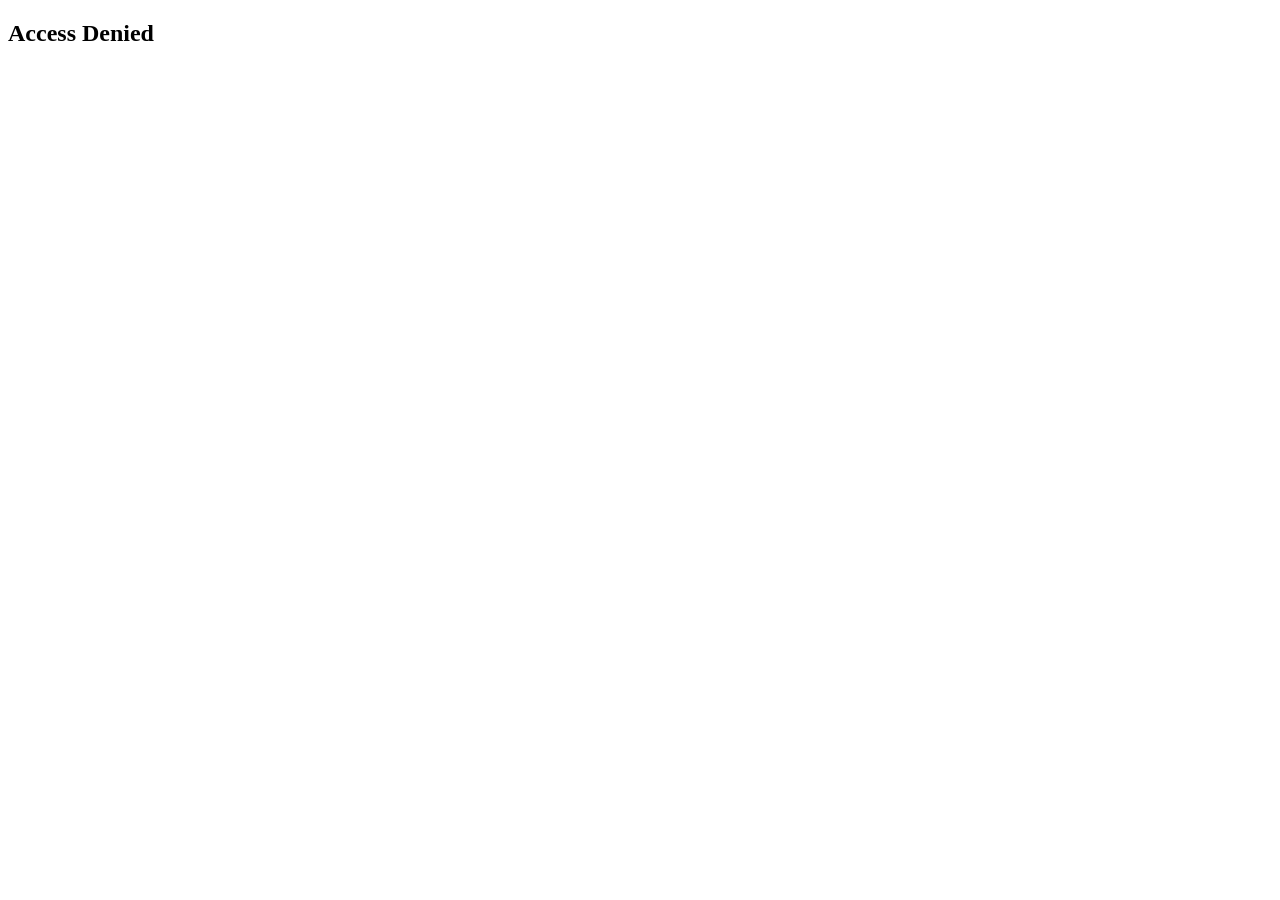
==== admin.html @ 8673938b "admin.html" ====
<!DOCTYPE html>
<html>
<head>
  <title>Admin Panel</title>
</head>
<body>

<h2>Admin Panel</h2>
<p>Create Agent Only</p>

<input id="username" placeholder="Agent Username"><br><br>
<input id="password" placeholder="Password"><br><br>

<button onclick="createAgent()">Create Agent</button>

<hr>

<h3>Agent List</h3>
<div id="list"></div>

<script>

// access check
if(localStorage.getItem("role") !== "admin"){
  document.body.innerHTML = "<h2>Access Denied</h2>";
}

// load agents
load();

function createAgent(){

let u = document.getElementById("username").value;
let p = document.getElementById("password").value;

let users = JSON.parse(localStorage.getItem("users")) || [];

// add agent
users.push({
  username: u,
  password: p,
  role: "agent",
  createdBy: "admin",
  status: "approved"
});

localStorage.setItem("users", JSON.stringify(users));

alert("Agent Created");

load();
}

function load(){

let users = JSON.parse(localStorage.getItem("users")) || [];
let box = document.getElementById("list");

box.innerHTML = "";

users.forEach(u=>{
  if(u.role === "agent"){
    box.innerHTML += `
      <p>${u.username}</p>
    `;
  }
});

}

</script>

</body>
</html>
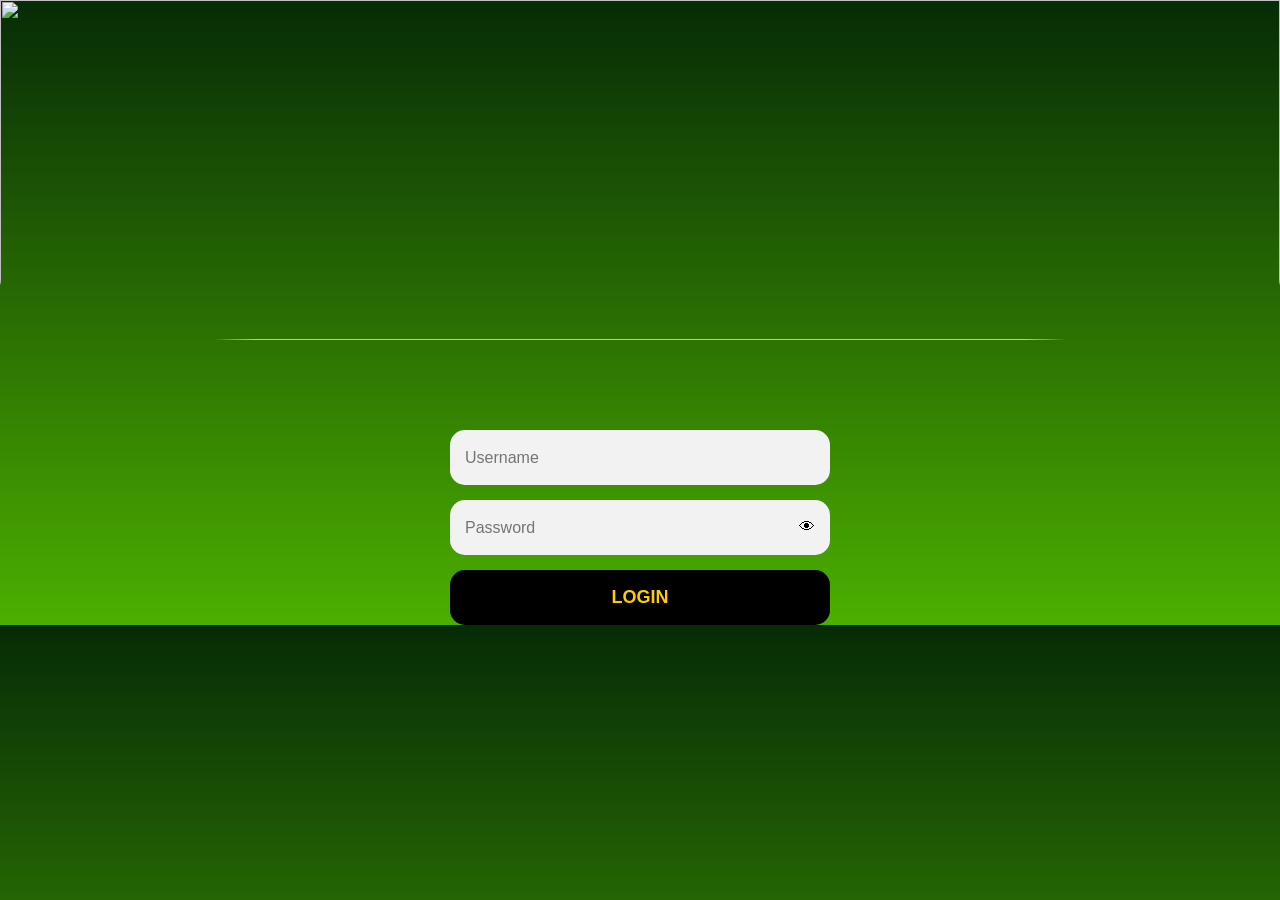
==== commit 29475e18: "Update admin.html" ====
--- a/admin.html
+++ b/admin.html
@@ -1,57 +1,102 @@
 <!DOCTYPE html>
 <html>
 <head>
-  <title>Admin Panel</title>
+<title>Admin Panel</title>
+<style>
+body{
+font-family:Arial;
+background:#f5f5f5;
+padding:20px;
+}
+
+h2{
+color:#333;
+}
+
+input{
+width:100%;
+padding:10px;
+margin:8px 0;
+border-radius:8px;
+border:1px solid #ccc;
+}
+
+button{
+padding:10px;
+width:100%;
+background:black;
+color:#ffcc00;
+border:none;
+border-radius:8px;
+cursor:pointer;
+}
+
+.box{
+background:white;
+padding:15px;
+border-radius:10px;
+margin-top:20px;
+}
+</style>
 </head>
+
 <body>
 
 <h2>Admin Panel</h2>
 <p>Create Agent Only</p>
 
-<input id="username" placeholder="Agent Username"><br><br>
-<input id="password" placeholder="Password"><br><br>
+<div class="box">
 
-<button onclick="createAgent()">Create Agent</button>
+<input id="username" placeholder="Agent Username">
+<input id="password" placeholder="Password">
 
-<hr>
+<button onclick="create()">Create Agent</button>
 
+</div>
+
+<div class="box">
 <h3>Agent List</h3>
 <div id="list"></div>
+</div>
 
 <script>
 
-// access check
-if(localStorage.getItem("role") !== "admin"){
-  document.body.innerHTML = "<h2>Access Denied</h2>";
+// login check
+let role = localStorage.getItem("role");
+if(role !== "admin"){
+alert("Access Denied");
+location.href = "index.html";
 }
 
-// load agents
-load();
-
-function createAgent(){
+// create agent
+function create(){
 
 let u = document.getElementById("username").value;
 let p = document.getElementById("password").value;
 
+if(u === "" || p === ""){
+alert("Fill all fields");
+return;
+}
+
 let users = JSON.parse(localStorage.getItem("users")) || [];
 
-// add agent
 users.push({
-  username: u,
-  password: p,
-  role: "agent",
-  createdBy: "admin",
-  status: "approved"
+username: u,
+password: p,
+role: "agent",
+createdBy: "admin"
 });
 
 localStorage.setItem("users", JSON.stringify(users));
 
 alert("Agent Created");
 
-load();
+show();
 }
 
-function load(){
+// show list
+function show(){
 
 let users = JSON.parse(localStorage.getItem("users")) || [];
 let box = document.getElementById("list");
@@ -59,14 +104,14 @@
 box.innerHTML = "";
 
 users.forEach(u=>{
-  if(u.role === "agent"){
-    box.innerHTML += `
-      <p>${u.username}</p>
-    `;
-  }
+if(u.role === "agent"){
+box.innerHTML += `<p>👤 ${u.username}</p>`;
+}
 });
 
 }
+
+show();
 
 </script>
 
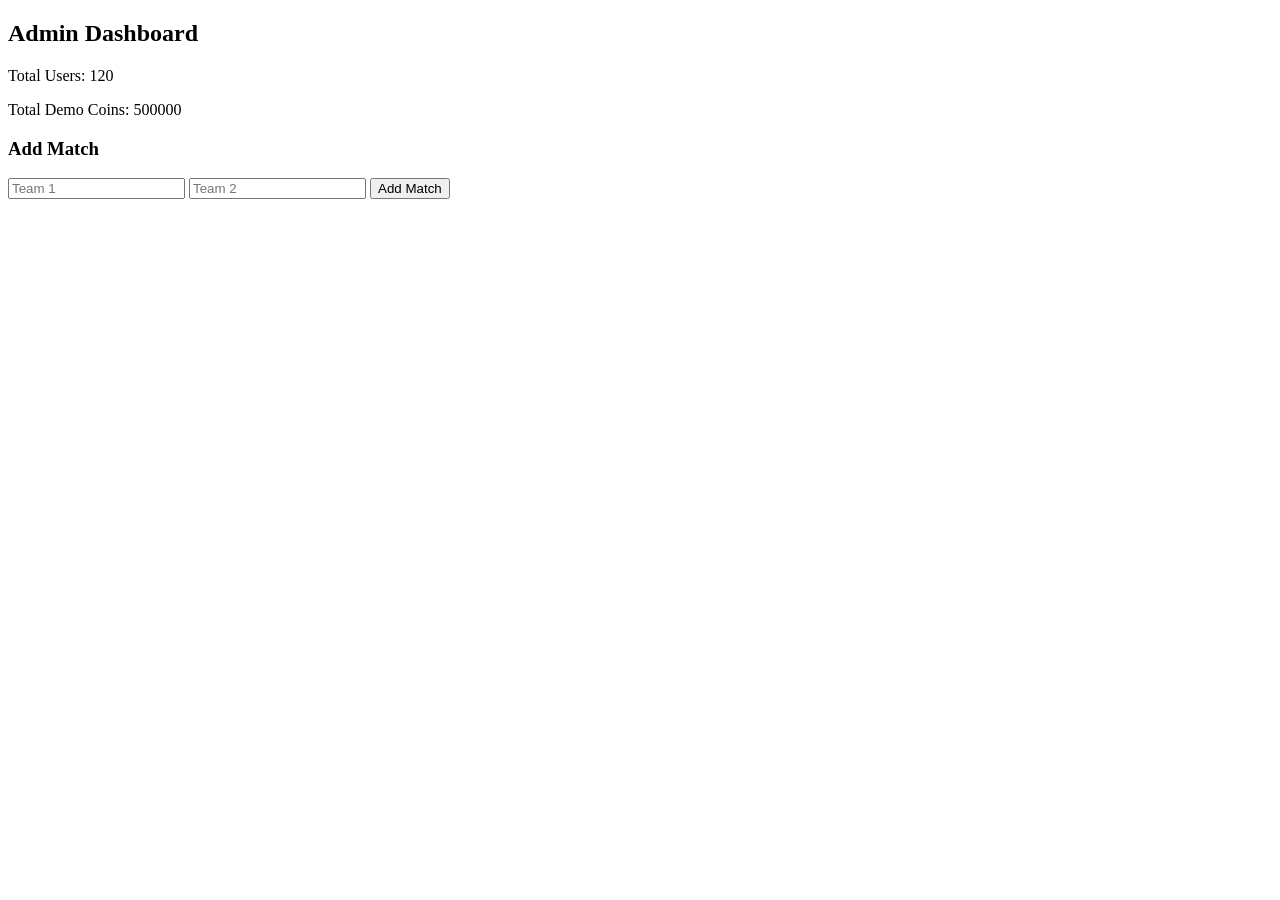
==== commit 7b5d1da6: "Update admin.html" ====
--- a/admin.html
+++ b/admin.html
@@ -1,119 +1,29 @@
 <!DOCTYPE html>
 <html>
 <head>
-<title>Admin Panel</title>
-<style>
-body{
-font-family:Arial;
-background:#f5f5f5;
-padding:20px;
-}
-
-h2{
-color:#333;
-}
-
-input{
-width:100%;
-padding:10px;
-margin:8px 0;
-border-radius:8px;
-border:1px solid #ccc;
-}
-
-button{
-padding:10px;
-width:100%;
-background:black;
-color:#ffcc00;
-border:none;
-border-radius:8px;
-cursor:pointer;
-}
-
-.box{
-background:white;
-padding:15px;
-border-radius:10px;
-margin-top:20px;
-}
-</style>
+  <title>Admin Panel</title>
+  <link rel="stylesheet" href="style.css">
 </head>
-
 <body>
 
-<h2>Admin Panel</h2>
-<p>Create Agent Only</p>
+<div class="container">
 
-<div class="box">
+  <div class="card">
+    <h2>Admin Dashboard</h2>
+    <p>Total Users: 120</p>
+    <p>Total Demo Coins: 500000</p>
+  </div>
 
-<input id="username" placeholder="Agent Username">
-<input id="password" placeholder="Password">
+  <div class="card">
+    <h3>Add Match</h3>
 
-<button onclick="create()">Create Agent</button>
+    <input placeholder="Team 1">
+    <input placeholder="Team 2">
+
+    <button>Add Match</button>
+  </div>
 
 </div>
 
-<div class="box">
-<h3>Agent List</h3>
-<div id="list"></div>
-</div>
-
-<script>
-
-// login check
-let role = localStorage.getItem("role");
-if(role !== "admin"){
-alert("Access Denied");
-location.href = "index.html";
-}
-
-// create agent
-function create(){
-
-let u = document.getElementById("username").value;
-let p = document.getElementById("password").value;
-
-if(u === "" || p === ""){
-alert("Fill all fields");
-return;
-}
-
-let users = JSON.parse(localStorage.getItem("users")) || [];
-
-users.push({
-username: u,
-password: p,
-role: "agent",
-createdBy: "admin"
-});
-
-localStorage.setItem("users", JSON.stringify(users));
-
-alert("Agent Created");
-
-show();
-}
-
-// show list
-function show(){
-
-let users = JSON.parse(localStorage.getItem("users")) || [];
-let box = document.getElementById("list");
-
-box.innerHTML = "";
-
-users.forEach(u=>{
-if(u.role === "agent"){
-box.innerHTML += `<p>👤 ${u.username}</p>`;
-}
-});
-
-}
-
-show();
-
-</script>
-
 </body>
 </html>
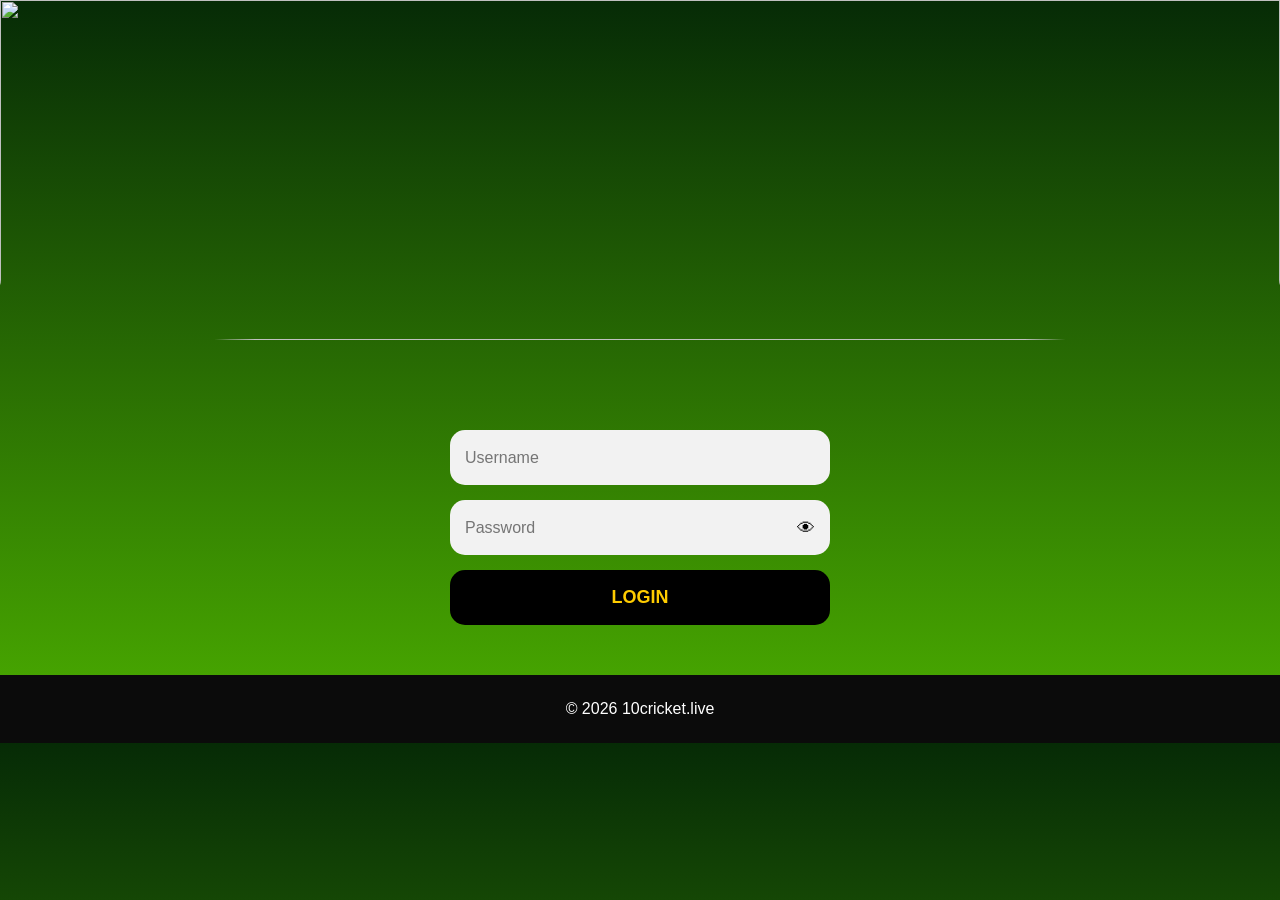
==== commit 72e80185: "Create admin.html" ====
--- a/admin.html
+++ b/admin.html
@@ -1,29 +1,28 @@
 <!DOCTYPE html>
 <html>
 <head>
-  <title>Admin Panel</title>
-  <link rel="stylesheet" href="style.css">
+<title>Admin Dashboard</title>
 </head>
 <body>
 
-<div class="container">
+<h1>🧑 Admin Dashboard</h1>
 
-  <div class="card">
-    <h2>Admin Dashboard</h2>
-    <p>Total Users: 120</p>
-    <p>Total Demo Coins: 500000</p>
-  </div>
+<p>Manage Sub Admin & Agents</p>
 
-  <div class="card">
-    <h3>Add Match</h3>
+<button onclick="logout()">Logout</button>
 
-    <input placeholder="Team 1">
-    <input placeholder="Team 2">
+<script>
+let role = localStorage.getItem("role");
 
-    <button>Add Match</button>
-  </div>
+if(role !== "admin"){
+  window.location.href = "login.html";
+}
 
-</div>
+function logout(){
+localStorage.removeItem("role");
+window.location.href = "login.html";
+}
+</script>
 
 </body>
 </html>
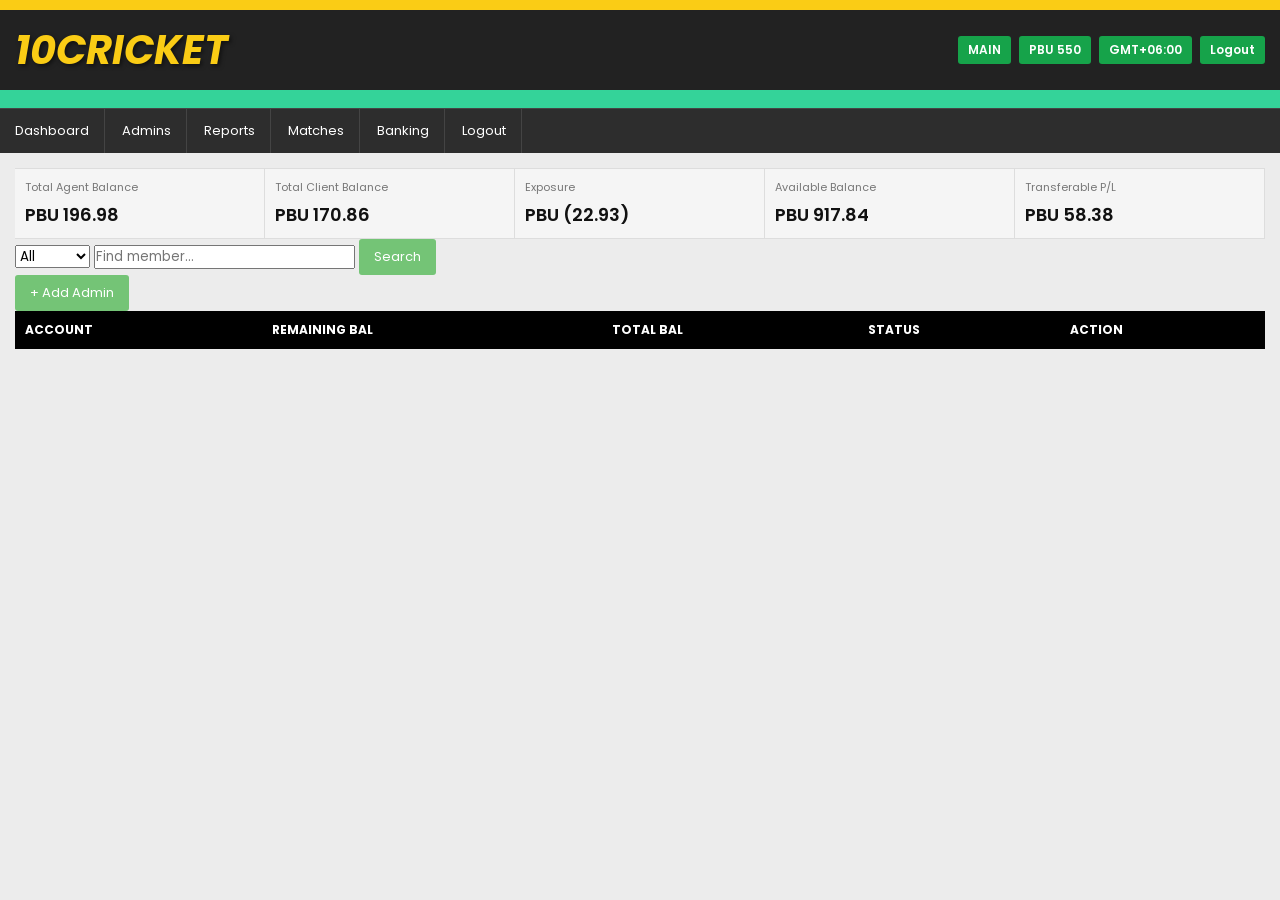
==== commit 03048894: "Update admin.html" ====
--- a/admin.html
+++ b/admin.html
@@ -1,27 +1,495 @@
 <!DOCTYPE html>
-<html>
+<html lang="en">
 <head>
-<title>Admin Dashboard</title>
+<meta charset="UTF-8" />
+<meta name="viewport" content="width=device-width, initial-scale=1.0" />
+<title>10Cricket Admin</title>
+<link href="https://fonts.googleapis.com/css2?family=Poppins:wght@300;400;500;600&display=swap" rel="stylesheet">
+
+<style>
+*{
+margin:0;
+padding:0;
+box-sizing:border-box;
+font-family:'Poppins',sans-serif;
+}
+
+body{
+background:#ececec;
+}
+
+.top-yellow{
+height:10px;
+background:#facc15;
+}
+
+.topbar{
+background:#222;
+padding:10px 15px;
+display:flex;
+justify-content:space-between;
+align-items:center;
+flex-wrap:wrap;
+}
+
+.logo{
+font-size:40px;
+font-weight:700;
+color:#facc15;
+font-style:italic;
+text-shadow:2px 2px 4px rgba(0,0,0,0.5);
+}
+
+.top-right{
+display:flex;
+gap:8px;
+flex-wrap:wrap;
+}
+
+.top-box{
+background:#16a34a;
+color:white;
+padding:5px 10px;
+border-radius:3px;
+font-size:12px;
+font-weight:600;
+}
+
+.navbar{
+background:#2d2d2d;
+display:flex;
+flex-wrap:wrap;
+gap:2px;
+padding:0;
+border-top:1px solid #444;
+}
+
+.navbar button{
+background:#2d2d2d;
+color:white;
+border:none;
+padding:12px 15px;
+cursor:pointer;
+font-size:13px;
+border-right:1px solid #444;
+}
+
+.navbar button:hover{
+background:#16a34a;
+}
+
+.green-line{
+height:18px;
+background:#34d399;
+}
+
+.summary{
+display:grid;
+grid-template-columns:repeat(auto-fit,minmax(160px,1fr));
+background:#f5f5f5;
+border-top:1px solid #ddd;
+border-bottom:1px solid #ddd;
+}
+
+.summary-box{
+padding:10px;
+border-right:1px solid #ddd;
+}
+
+.summary-box p{
+font-size:11px;
+color:#777;
+margin-bottom:5px;
+}
+
+.summary-box h3{
+font-size:18px;
+font-weight:600;
+color:#111;
+}
+
+.main{
+padding:15px;
+}
+
+.panel{
+display:none;
+}
+
+.active-panel{
+display:block;
+}
+
+.content-box{
+background:white;
+border:1px solid #ddd;
+padding:12px;
+}
+
+.top-controls{
+display:flex;
+justify-content:space-between;
+align-items:center;
+margin-bottom:15px;
+flex-wrap:wrap;
+gap:10px;
+}
+
+.left-controls{
+display:flex;
+gap:8px;
+flex-wrap:wrap;
+}
+
+.left-controls select,
+.left-controls input{
+padding:8px;
+border:1px solid #bbb;
+font-size:13px;
+}
+
+.green-btn{
+background:#74c476;
+color:white;
+border:none;
+padding:8px 15px;
+font-size:13px;
+cursor:pointer;
+border-radius:3px;
+}
+
+.green-btn:hover{
+background:#16a34a;
+}
+
+table{
+width:100%;
+border-collapse:collapse;
+}
+
+th{
+background:black;
+color:white;
+padding:10px;
+font-size:12px;
+text-align:left;
+}
+
+td{
+padding:10px;
+font-size:13px;
+border-bottom:1px solid #ddd;
+}
+
+.status{
+background:#22c55e;
+color:white;
+padding:4px 8px;
+border-radius:2px;
+font-size:11px;
+}
+
+.action-btn{
+background:#222;
+color:white;
+border:none;
+padding:5px 10px;
+cursor:pointer;
+font-size:12px;
+border-radius:2px;
+}
+
+.form-grid{
+display:grid;
+grid-template-columns:repeat(auto-fit,minmax(220px,1fr));
+gap:10px;
+}
+
+.form-grid input{
+padding:10px;
+border:1px solid #ccc;
+}
+
+@media(max-width:768px){
+.logo{
+font-size:28px;
+}
+
+.navbar{
+overflow:auto;
+white-space:nowrap;
+}
+}
+</style>
 </head>
 <body>
 
-<h1>🧑 Admin Dashboard</h1>
-
-<p>Manage Sub Admin & Agents</p>
-
-<button onclick="logout()">Logout</button>
+<div class="top-yellow"></div>
+
+<div class="topbar">
+
+  <div class="logo">10CRICKET</div>
+
+  <div class="top-right">
+<div class="top-box">MAIN</div>
+<div class="top-box">PBU 550</div>
+<div class="top-box">GMT+06:00</div>
+<div class="top-box">Logout</div>
+</div>
+
+</div>
+
+<div class="green-line"></div>
+
+</div>
+
+<div class="navbar">
+
+  <button onclick="showPanel('dashboard')">Dashboard</button>
+  <button onclick="showPanel('admins')">Admins</button>
+  <button onclick="showPanel('reports')">Reports</button>
+  <button onclick="showPanel('matches')">Matches</button>
+  <button onclick="showPanel('banking')">Banking</button>
+  <button onclick="logout()">Logout</button>
+
+</div>
+
+<div class="main">
+
+  <div class="summary">
+
+<div class="summary-box">
+<p>Total Agent Balance</p>
+<h3>PBU 196.98</h3>
+</div>
+
+<div class="summary-box">
+<p>Total Client Balance</p>
+<h3>PBU 170.86</h3>
+</div>
+
+<div class="summary-box">
+<p>Exposure</p>
+<h3>PBU (22.93)</h3>
+</div>
+
+<div class="summary-box">
+<p>Available Balance</p>
+<h3>PBU 917.84</h3>
+</div>
+
+<div class="summary-box">
+<p>Transferable P/L</p>
+<h3>PBU 58.38</h3>
+</div>
+
+</div>
+
+<!-- DASHBOARD -->
+
+  <div id="dashboard" class="panel active-panel">
+
+    <div class="section">
+
+      <div class="section-top">
+
+        <div class="inputs">
+          <select>
+            <option>All</option>
+            <option>Active</option>
+            <option>Inactive</option>
+          </select>
+
+          <input type="text" placeholder="Find member...">
+
+          <button class="green-btn">Search</button>
+        </div>
+
+        <button class="green-btn" onclick="showPanel('admins')">
+          + Add Admin
+        </button>
+
+      </div>
+
+      <div class="table-wrap">
+
+        <table>
+
+          <thead>
+            <tr>
+              <th>ACCOUNT</th>
+              <th>REMAINING BAL</th>
+              <th>TOTAL BAL</th>
+              <th>STATUS</th>
+              <th>ACTION</th>
+            </tr>
+          </thead>
+
+          <tbody id="adminTable">
+
+          </tbody>
+
+        </table>
+
+      </div>
+
+    </div>
+
+  </div>
+
+  <!-- ADMIN CREATE -->
+
+  <div id="admins" class="panel">
+
+    <div class="section">
+
+      <h2 style="margin-bottom:20px;">Create Admin</h2>
+
+      <div class="inputs">
+
+        <input type="text" id="adminName" placeholder="Admin Username">
+
+        <input type="password" id="adminPass" placeholder="Password">
+
+        <input type="number" id="adminBalance" placeholder="Balance">
+
+        <button class="green-btn" onclick="addAdmin()">
+          Create Admin
+        </button>
+
+      </div>
+
+    </div>
+
+  </div>
+
+  <!-- REPORTS -->
+
+  <div id="reports" class="panel">
+
+    <div class="section">
+      <h2>Reports</h2>
+      <p style="margin-top:10px;">Daily reports and activity logs will show here.</p>
+    </div>
+
+  </div>
+
+  <!-- MATCHES -->
+
+  <div id="matches" class="panel">
+
+    <div class="section">
+      <h2>Live Matches</h2>
+      <p style="margin-top:10px;">RCB vs CSK</p>
+      <p>MI vs KKR</p>
+    </div>
+
+  </div>
+
+  <!-- BANKING -->
+
+  <div id="banking" class="panel">
+
+    <div class="section">
+      <h2>Banking</h2>
+      <p style="margin-top:10px;">Deposit / Withdraw controls.</p>
+    </div>
+
+  </div>
+
+</div>
 
 <script>
-let role = localStorage.getItem("role");
-
-if(role !== "admin"){
-  window.location.href = "login.html";
+
+let admins = JSON.parse(localStorage.getItem('admins')) || [];
+
+function showPanel(panelId){
+
+  document.querySelectorAll('.panel').forEach(panel=>{
+    panel.classList.remove('active-panel');
+  });
+
+  document.getElementById(panelId).classList.add('active-panel');
+
+}
+
+function addAdmin(){
+
+  let name = document.getElementById('adminName').value;
+  let pass = document.getElementById('adminPass').value;
+  let balance = document.getElementById('adminBalance').value;
+
+  if(name === '' || pass === '' || balance === ''){
+    alert('Fill all fields');
+    return;
+  }
+
+  admins.push({
+    name,
+    pass,
+    balance
+  });
+
+  localStorage.setItem('admins', JSON.stringify(admins));
+
+  updateTable();
+
+  document.getElementById('adminName').value='';
+  document.getElementById('adminPass').value='';
+  document.getElementById('adminBalance').value='';
+
+  alert('Admin Created Successfully');
+
+  showPanel('dashboard');
+
+}
+
+function updateTable(){
+
+  let table = document.getElementById('adminTable');
+
+  table.innerHTML='';
+
+  admins.forEach((admin,index)=>{
+
+    table.innerHTML += `
+
+      <tr>
+        <td>${admin.name}</td>
+        <td>${admin.balance}</td>
+        <td>${admin.balance}</td>
+        <td><span class="status">Active</span></td>
+        <td>
+          <button class="action-btn" onclick="deleteAdmin(${index})">
+            Delete
+          </button>
+        </td>
+      </tr>
+
+    `;
+
+  });
+
+}
+
+function deleteAdmin(index){
+
+  admins.splice(index,1);
+
+  localStorage.setItem('admins', JSON.stringify(admins));
+
+  updateTable();
+
 }
 
 function logout(){
-localStorage.removeItem("role");
-window.location.href = "login.html";
-}
+
+  alert('Logged Out');
+
+}
+
+updateTable();
+
 </script>
 
 </body>
